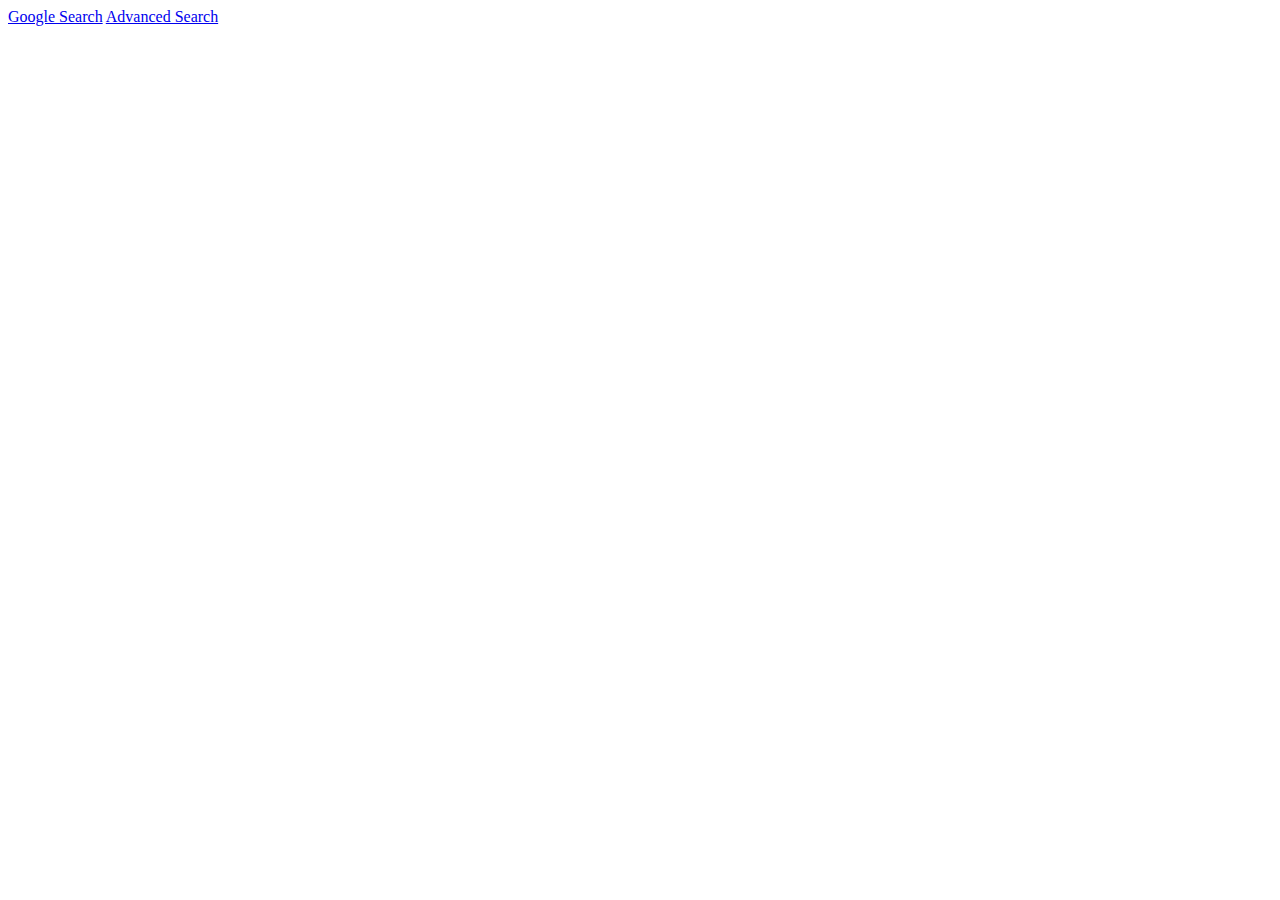
==== advancedSearch.html @ c2bf2fee "added google search by pictures" ====
<!DOCTYPE html>
<html>
    <head>
        <title>Google Pictures</title>
        <link rel="stylesheet" href="imgSearch.css">
        <link rel="shortcut icon" href="src/img/favicon.ico" type="image/x-icon">
    </head>
    <body>
        
        <div class="body-container">
            <div class="header-container">
                <div class="header-link">
                    <a href="index.html">Google Search</a>
                    <a href="advancedSearch.html">Advanced Search</a>
                </div>
            </div>



            <div class="logo-container"></div>
            <div class="search-container"></div>
            <div class="footer-container"></div>




        </div>

    </body>
</html>
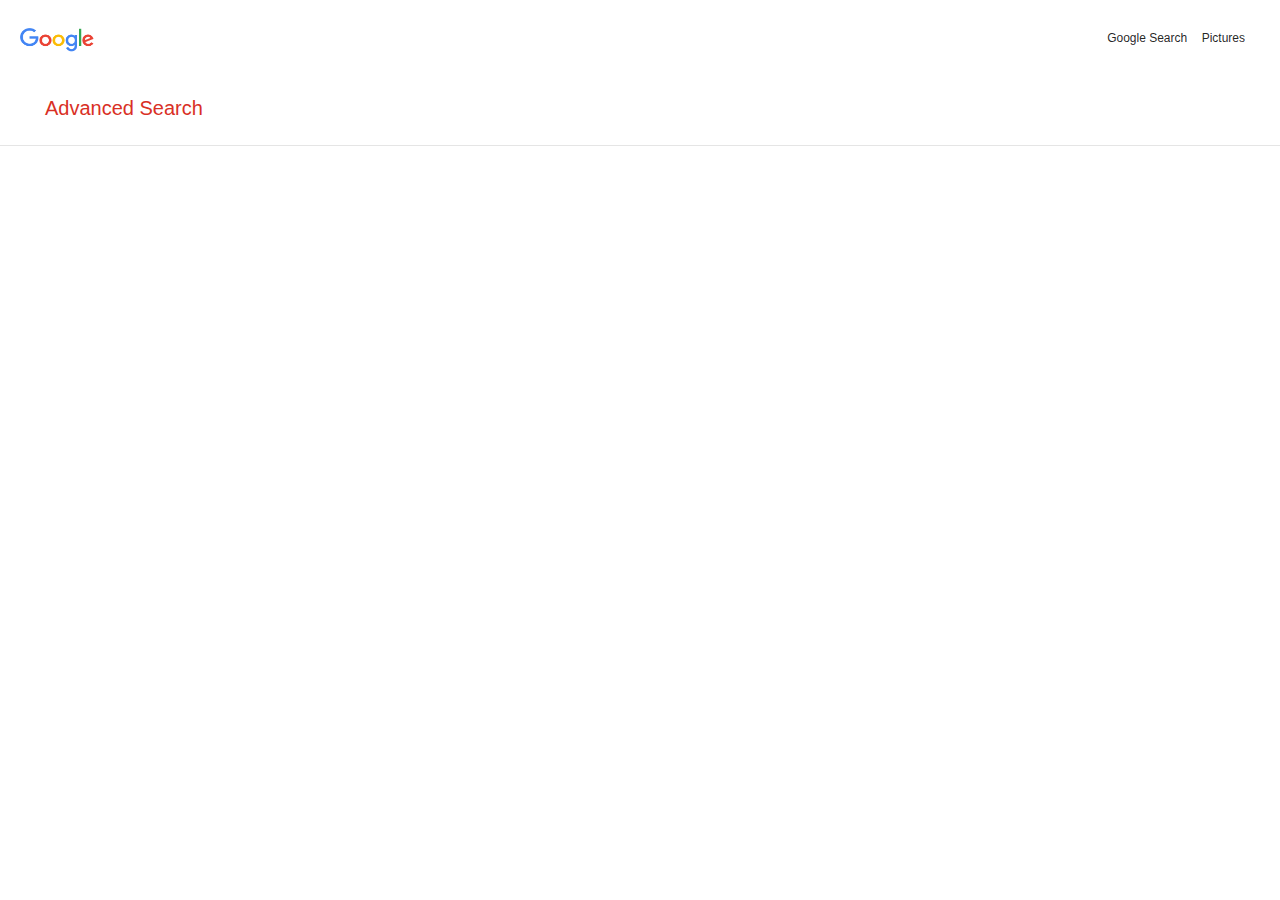
==== commit bfe1b15a: "added advanced search header" ====
--- a/advancedSearch.html
+++ b/advancedSearch.html
@@ -1,18 +1,28 @@
 <!DOCTYPE html>
 <html>
     <head>
-        <title>Google Pictures</title>
-        <link rel="stylesheet" href="imgSearch.css">
+        <title>Google Advanced Search</title>
+        <link rel="stylesheet" href="advancedPageStyle.css">
         <link rel="shortcut icon" href="src/img/favicon.ico" type="image/x-icon">
     </head>
     <body>
         
         <div class="body-container">
             <div class="header-container">
-                <div class="header-link">
-                    <a href="index.html">Google Search</a>
-                    <a href="advancedSearch.html">Advanced Search</a>
+                <div class="header-top">
+                    <div class="logo">
+                        <img src="src/img/logo.png" alt="logo">
+                    </div>
+                    <div class="header-link">
+                        <a href="index.html">Google Search</a>
+                        <a href="imgSearch.html">Pictures</a>
+                    </div>
                 </div>
+                <div class="header-bottom">
+                    <label style="margin-left:10px"> Advanced Search</label>
+                </div>
+                <div class="header-border-bottom"></div>
+
             </div>
 
 
--- a/advancedPageStyle.css
+++ b/advancedPageStyle.css
@@ -0,0 +1,48 @@
+body{
+    font-family: arial,sans-serif;
+}
+
+/* Header Block */
+.header-container{
+    display: grid;
+    position: absolute;
+    left: 0;
+    right: 0;
+}
+
+.header-top{
+    padding: 20px;
+}
+
+.logo, .logo > img{
+width: 74px;
+height: 24px;
+float: left;
+}
+
+.header-link{
+    float: right;
+    padding: 0 15px
+}
+.header-link > a {
+    font-family: arial,sans-serif;
+     text-decoration: none;
+     color: rgba(0,0,0,0.87);
+     font-size: 12px;
+     padding-left: 10px;
+    }
+.header-link > a:hover{
+    text-decoration: underline;
+}
+
+.header-bottom{
+    color: #d93025;
+    font-size: 20px;
+    margin: 25px 35px;
+}
+
+.header-border-bottom{
+    height: 1px;
+    width: auto;
+    background-color: rgba(0,0,0,0.1);
+}